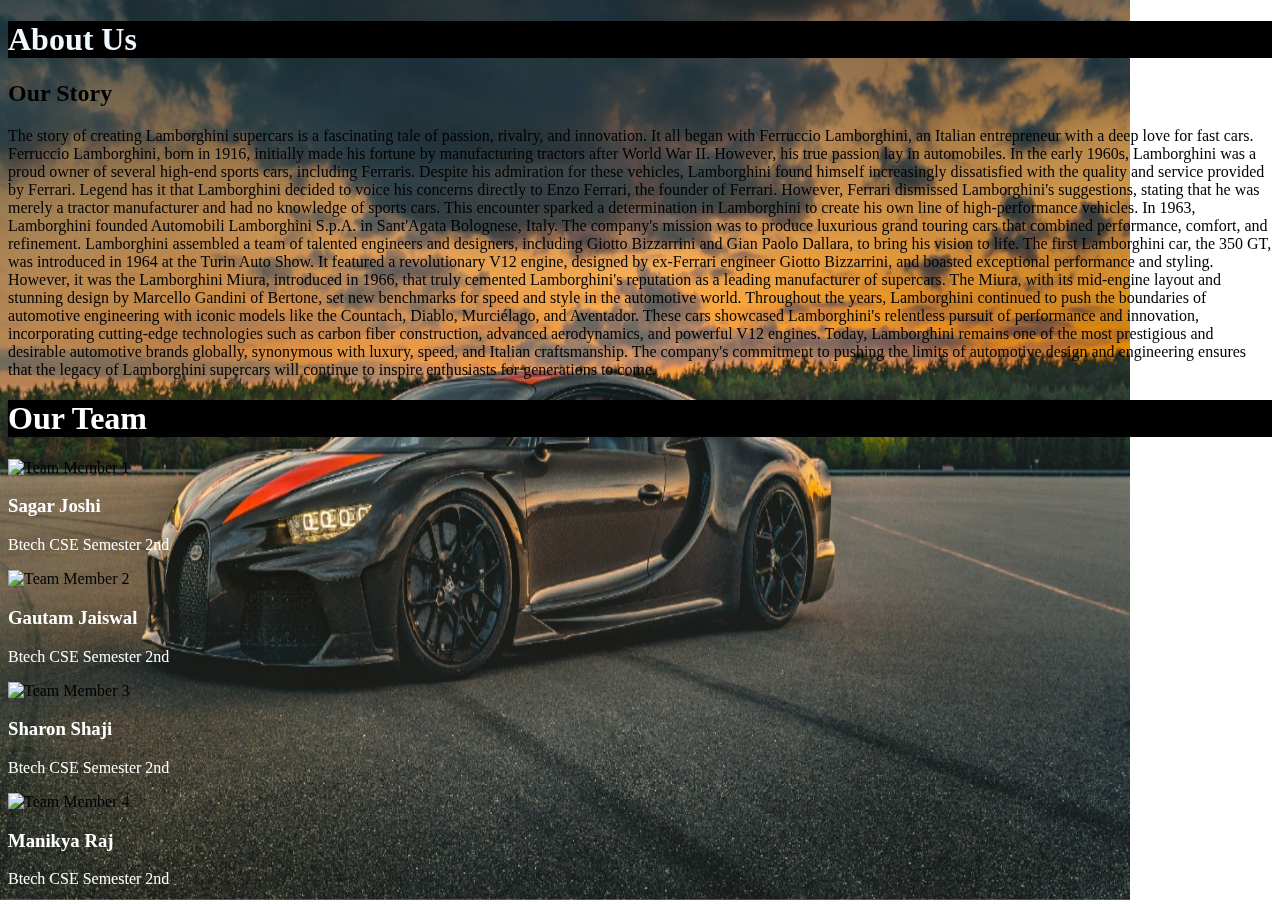
==== about.html @ b59b0af3 "Add files via upload" ====
<!DOCTYPE html>
<html lang="en">
<head>
    <meta charset="UTF-8">
    <meta name="viewport" content="width=device-width, initial-scale=1.0">
    <title>About Us</title>
    <link rel="stylesheet" href="aboutus.css">
    <link rel="preconnect" href="https://fonts.googleapis.com">
    <link rel="preconnect" href="https://fonts.gstatic.com" crossorigin>
    <link href="https://fonts.googleapis.com/css2?family=Oswald:wght@200..700&display=swap" rel="stylesheet">
</head>
<body>
<div class="container">
    <h1 style="background-color: black; color: aliceblue;">About Us</h1>
    <div class="about-section">
        <h2>Our Story</h2>
        <p class="ak">The story of creating Lamborghini supercars is a fascinating tale of passion, rivalry, and innovation. It all began with Ferruccio Lamborghini, an Italian entrepreneur with a deep love for fast cars.

            Ferruccio Lamborghini, born in 1916, initially made his fortune by manufacturing tractors after World War II. However, his true passion lay in automobiles. In the early 1960s, Lamborghini was a proud owner of several high-end sports cars, including Ferraris. Despite his admiration for these vehicles, Lamborghini found himself increasingly dissatisfied with the quality and service provided by Ferrari.
            
            Legend has it that Lamborghini decided to voice his concerns directly to Enzo Ferrari, the founder of Ferrari. However, Ferrari dismissed Lamborghini's suggestions, stating that he was merely a tractor manufacturer and had no knowledge of sports cars. This encounter sparked a determination in Lamborghini to create his own line of high-performance vehicles.
            
            In 1963, Lamborghini founded Automobili Lamborghini S.p.A. in Sant'Agata Bolognese, Italy. The company's mission was to produce luxurious grand touring cars that combined performance, comfort, and refinement. Lamborghini assembled a team of talented engineers and designers, including Giotto Bizzarrini and Gian Paolo Dallara, to bring his vision to life.
            
            The first Lamborghini car, the 350 GT, was introduced in 1964 at the Turin Auto Show. It featured a revolutionary V12 engine, designed by ex-Ferrari engineer Giotto Bizzarrini, and boasted exceptional performance and styling.
            
            However, it was the Lamborghini Miura, introduced in 1966, that truly cemented Lamborghini's reputation as a leading manufacturer of supercars. The Miura, with its mid-engine layout and stunning design by Marcello Gandini of Bertone, set new benchmarks for speed and style in the automotive world.
            
            Throughout the years, Lamborghini continued to push the boundaries of automotive engineering with iconic models like the Countach, Diablo, Murciélago, and Aventador. These cars showcased Lamborghini's relentless pursuit of performance and innovation, incorporating cutting-edge technologies such as carbon fiber construction, advanced aerodynamics, and powerful V12 engines.
            
            Today, Lamborghini remains one of the most prestigious and desirable automotive brands globally, synonymous with luxury, speed, and Italian craftsmanship. The company's commitment to pushing the limits of automotive design and engineering ensures that the legacy of Lamborghini supercars will continue to inspire enthusiasts for generations to come.</p>
    </div>
    <div class="team-section">
        <h1 style="background-color: black; color: white;">Our Team</h1>
        <div class="team-member">
            <img src="male.jpeg" alt="Team Member 1">
            <h3 style="color: white;">Sagar Joshi</h3>
            <p style="color: white;">Btech CSE Semester 2nd</p>
        </div>
        <div class="team-member">
            <img src="male.jpeg" alt="Team Member 2">
            <h3 style="color: white;">Gautam Jaiswal</h3>
            <p style="color: white;">Btech CSE Semester 2nd</p>
        </div>
        <div  class="team-member">
            <img src="male.jpeg" alt="Team Member 3">
            <h3 style="color: white;">Sharon Shaji</h3>
            <p style="color: white;">Btech CSE Semester 2nd</p>
            </div>
            <div  class="team-member">
                <img src="female.jpeg" alt="Team Member 4">
                <h3 style="color: white;">Manikya Raj</h3>
                <p style="color: white;">Btech CSE Semester 2nd</p>
        </div>
    </div>
</div>
<img src="about_bg.jpg" height="900px" width="1130px" style="position: fixed; top: 0; left: 0; z-index: -1;">
</body>
</html>
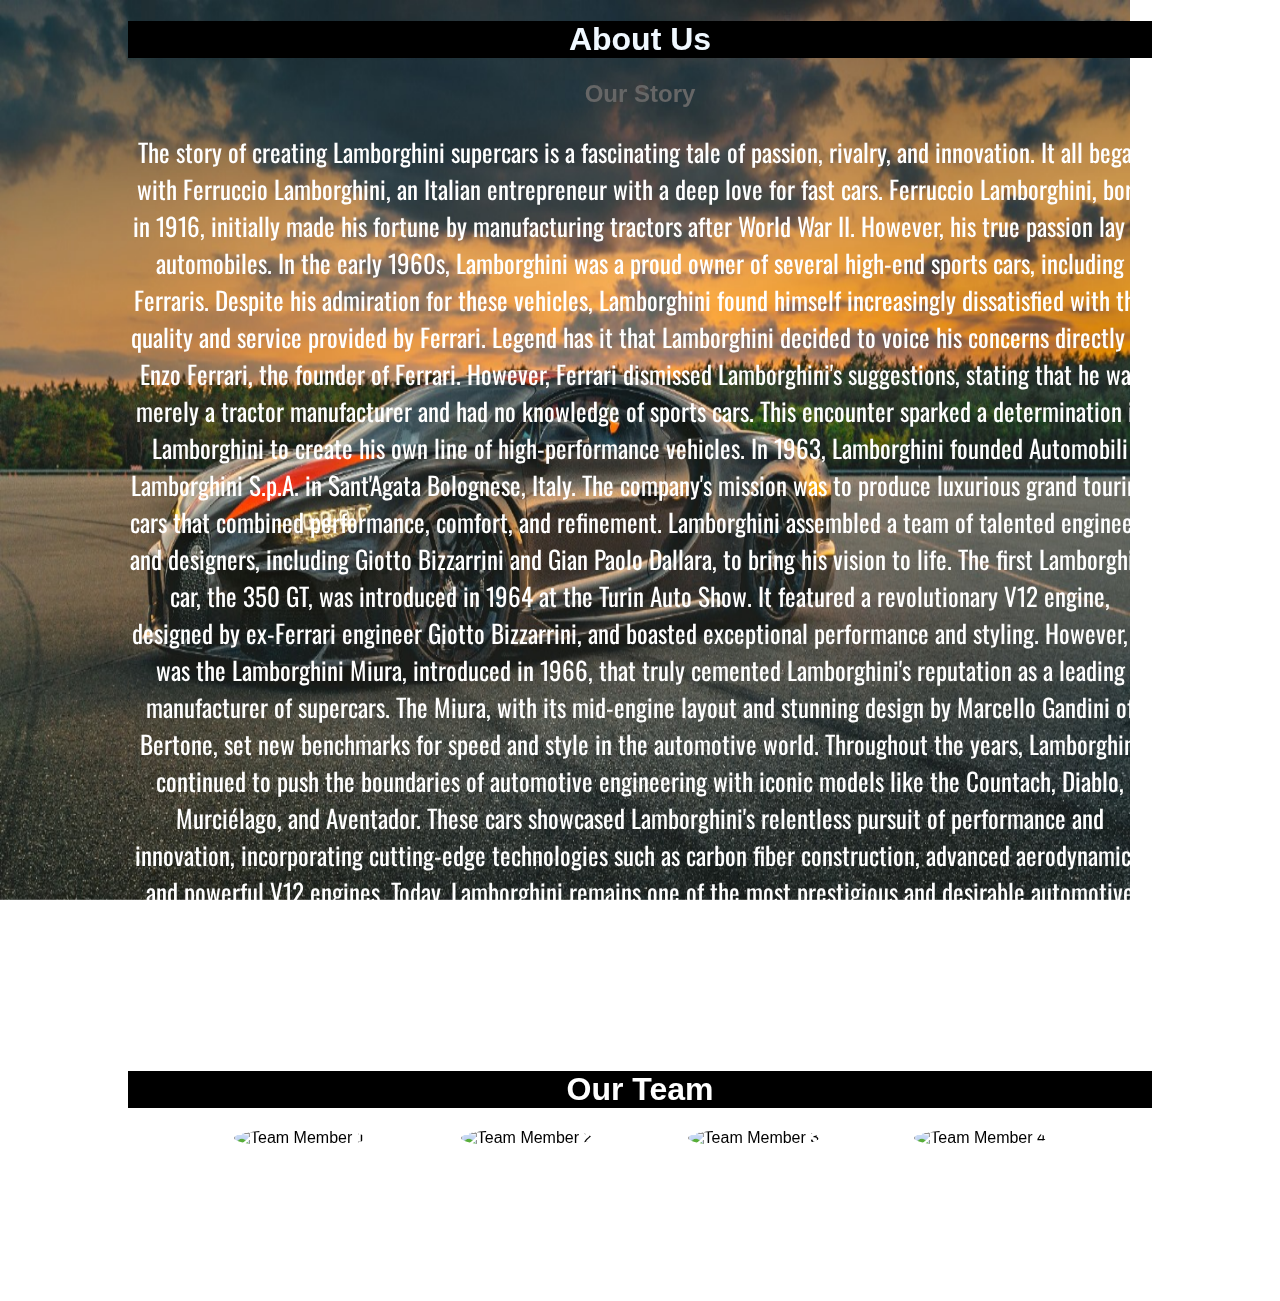
==== commit 13bfb187: "Update about.html" ====
--- a/about.html
+++ b/about.html
@@ -4,7 +4,7 @@
     <meta charset="UTF-8">
     <meta name="viewport" content="width=device-width, initial-scale=1.0">
     <title>About Us</title>
-    <link rel="stylesheet" href="aboutus.css">
+    <link rel="stylesheet" href="about.css">
     <link rel="preconnect" href="https://fonts.googleapis.com">
     <link rel="preconnect" href="https://fonts.gstatic.com" crossorigin>
     <link href="https://fonts.googleapis.com/css2?family=Oswald:wght@200..700&display=swap" rel="stylesheet">
--- a/about.css
+++ b/about.css
@@ -0,0 +1,47 @@
+body {
+    font-family: Arial, sans-serif;
+    margin: 0;
+    padding: 0;
+}
+
+.container {
+    width: 80%;
+    margin: 0 auto;
+    text-align: center;
+}
+
+.about-section, .team-section {
+    margin-bottom: 50px;
+    
+}
+
+.team-member {
+    display: inline-block;
+    vertical-align: top;
+    margin: 0 20px;
+}
+
+.team-member img {
+    width: 150px;
+    height: 150px;
+    border-radius: 50%;
+    margin-bottom: 10px;
+}
+
+h1 {
+    color: #333;
+}
+
+h2 {
+    color: #666;
+}
+
+p {
+    color: #999;
+}
+.ak {
+font-family: oswald, Arial, Helvetica, sans-serif;
+font-size: 25px;
+color: white;
+
+}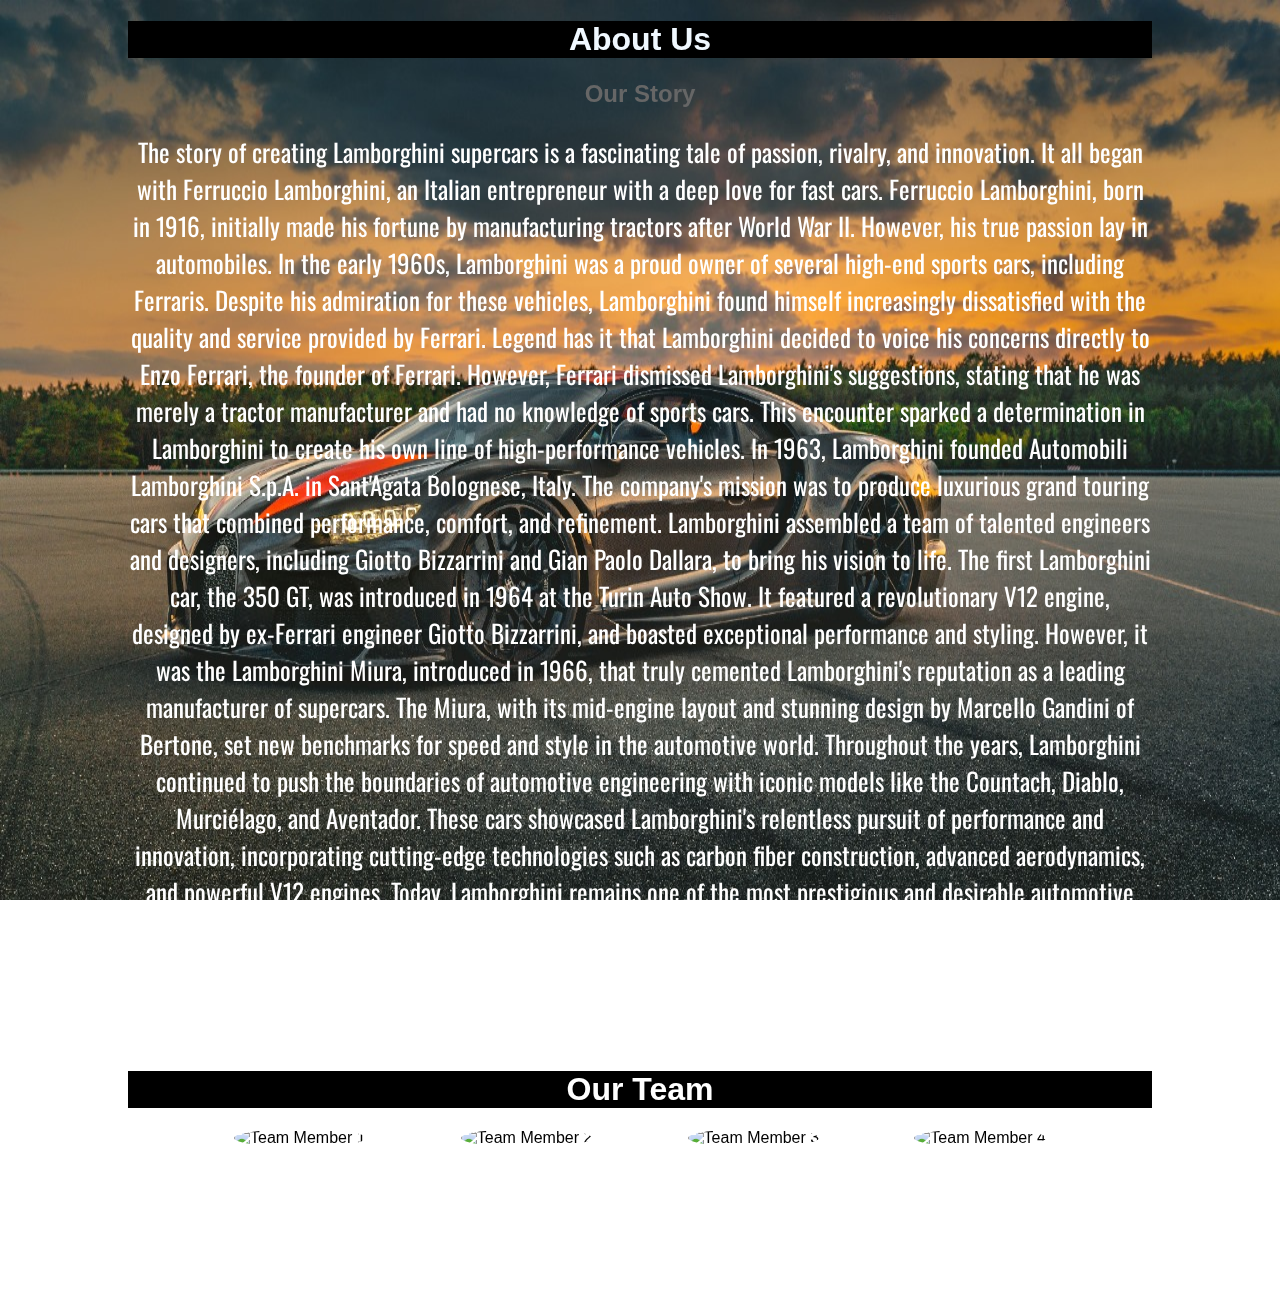
==== commit a7e280ab: "Update about.html" ====
--- a/about.html
+++ b/about.html
@@ -54,7 +54,7 @@
         </div>
     </div>
 </div>
-<img src="about_bg.jpg" height="900px" width="1130px" style="position: fixed; top: 0; left: 0; z-index: -1;">
+<img src="about_bg.jpg" height="100%" width="100%" style="position: fixed; top: 0; left: 0; z-index: -1;">
 </body>
 </html>
 
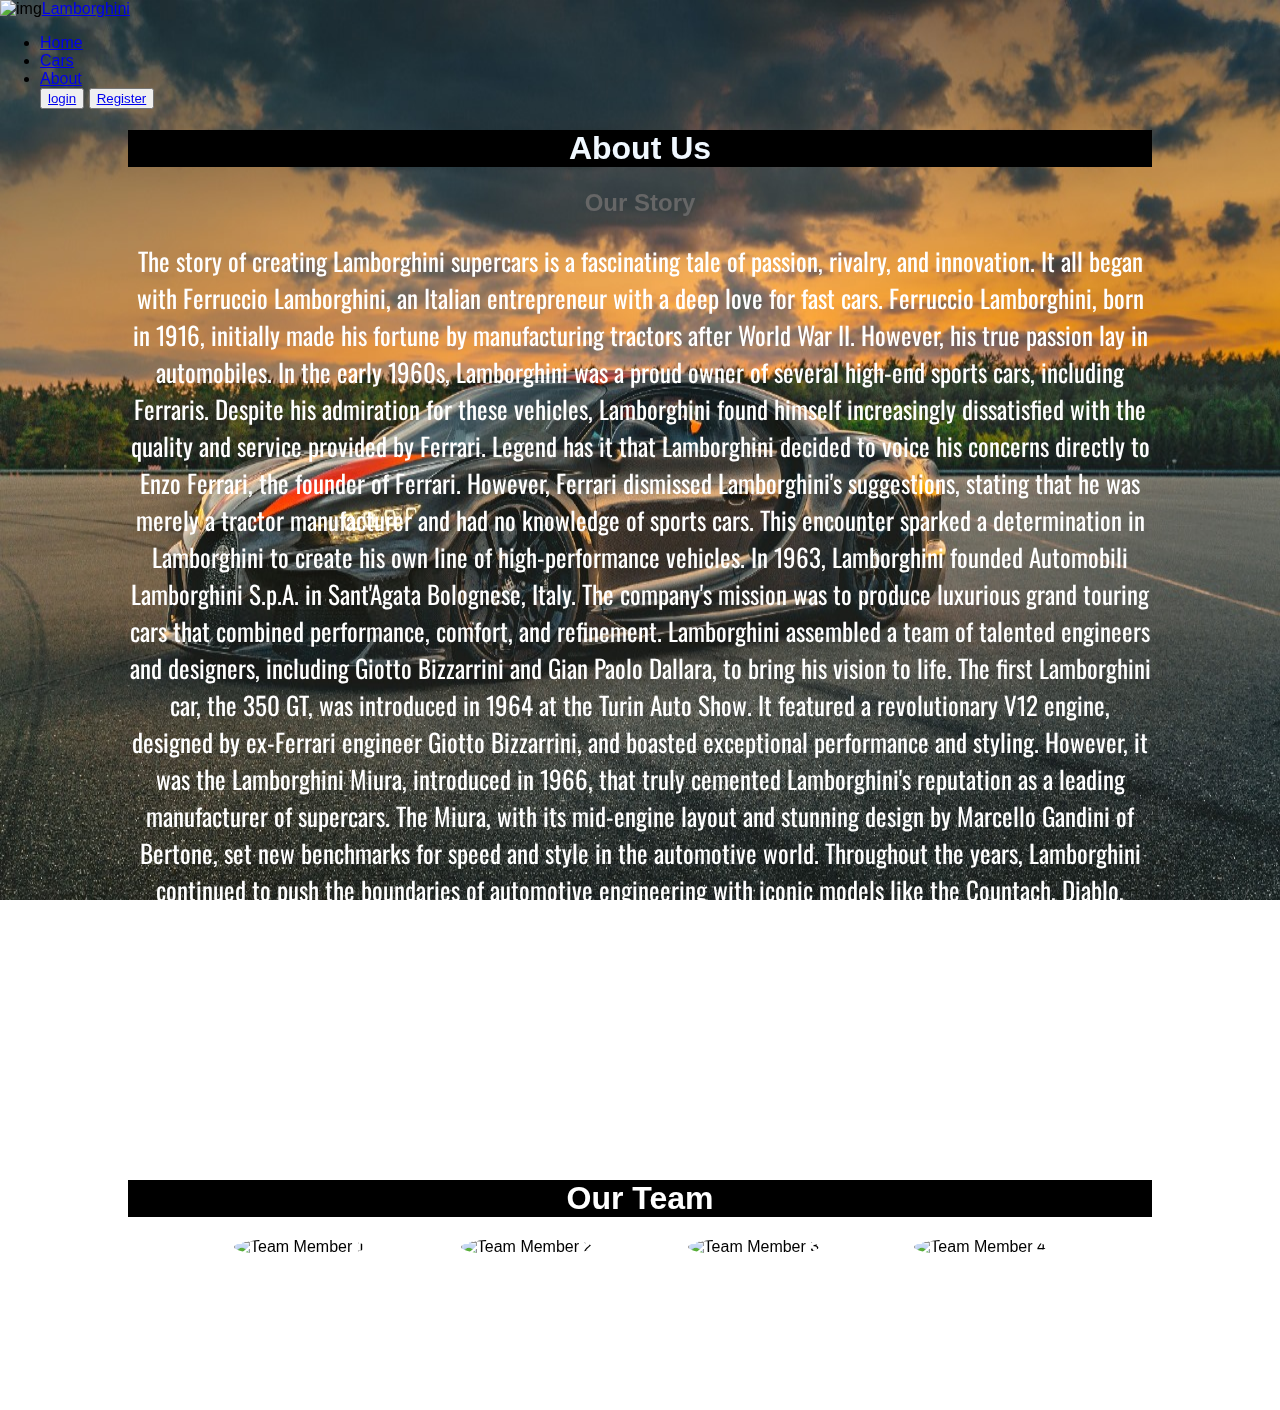
==== commit 613aabc6: "Update about.html" ====
--- a/about.html
+++ b/about.html
@@ -10,6 +10,25 @@
     <link href="https://fonts.googleapis.com/css2?family=Oswald:wght@200..700&display=swap" rel="stylesheet">
 </head>
 <body>
+    <header>
+        <nav class="navigation">
+            <div class="black">
+                <div class="logo"><img src="https://www.lamborghini.com/sites/it-en/files/DAM/lamborghini/logos/2024/03_26/logo_header_01.svg" alt="img"><a href="#">Lamborghini</a></div>
+            
+              <ul>
+                <li><a href="index.html">Home</a></li>
+                    <li><a href="cars.html">Cars</a></li>
+                    <li><a href="about.html">About</a></li>
+                    <button class="btn"><a href="login.html" style="--clr:#ddff00"><span>login</span><i></i></a></button>
+                    <button class="btn"><a href="register.html" style="--clr:#ddff00"><span>Register</span><i></i></a></button>
+                    
+                </ul>
+            </div>
+            
+                    
+           
+        </nav>
+    </header>
 <div class="container">
     <h1 style="background-color: black; color: aliceblue;">About Us</h1>
     <div class="about-section">
